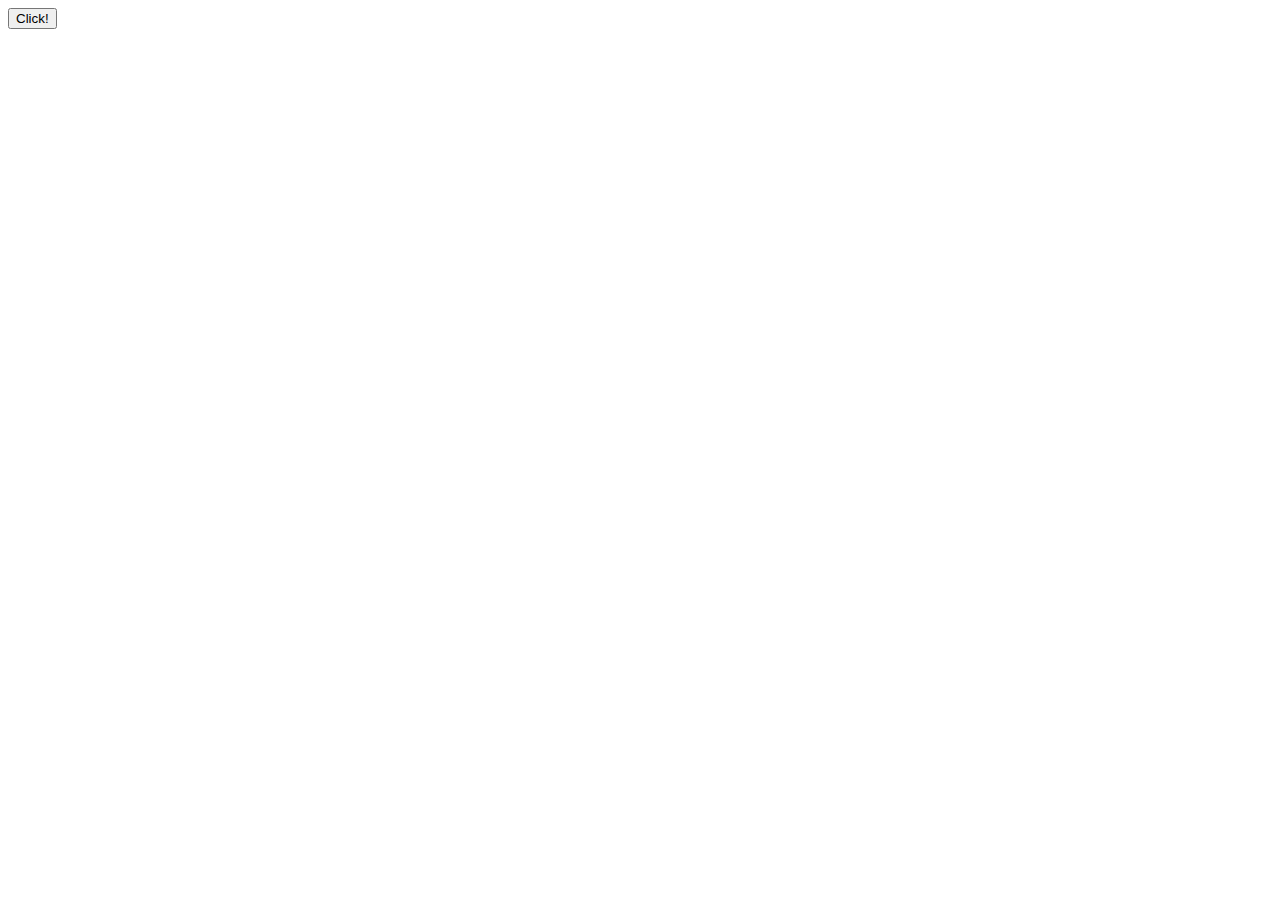
==== ZTM exercises/array/index.html @ dc1cf794 "upadated Exercise" ====
<!DOCTYPE html>
<html>
<head>
	<title>Array</title>
	<link rel="stylesheet" type="text/css" href="">
</head>
<body>
	<button onclick="learning()">Click!</button>
	<p id="open"></p>
<script type="text/javascript" src="script.js"></script>
</body>
</html>
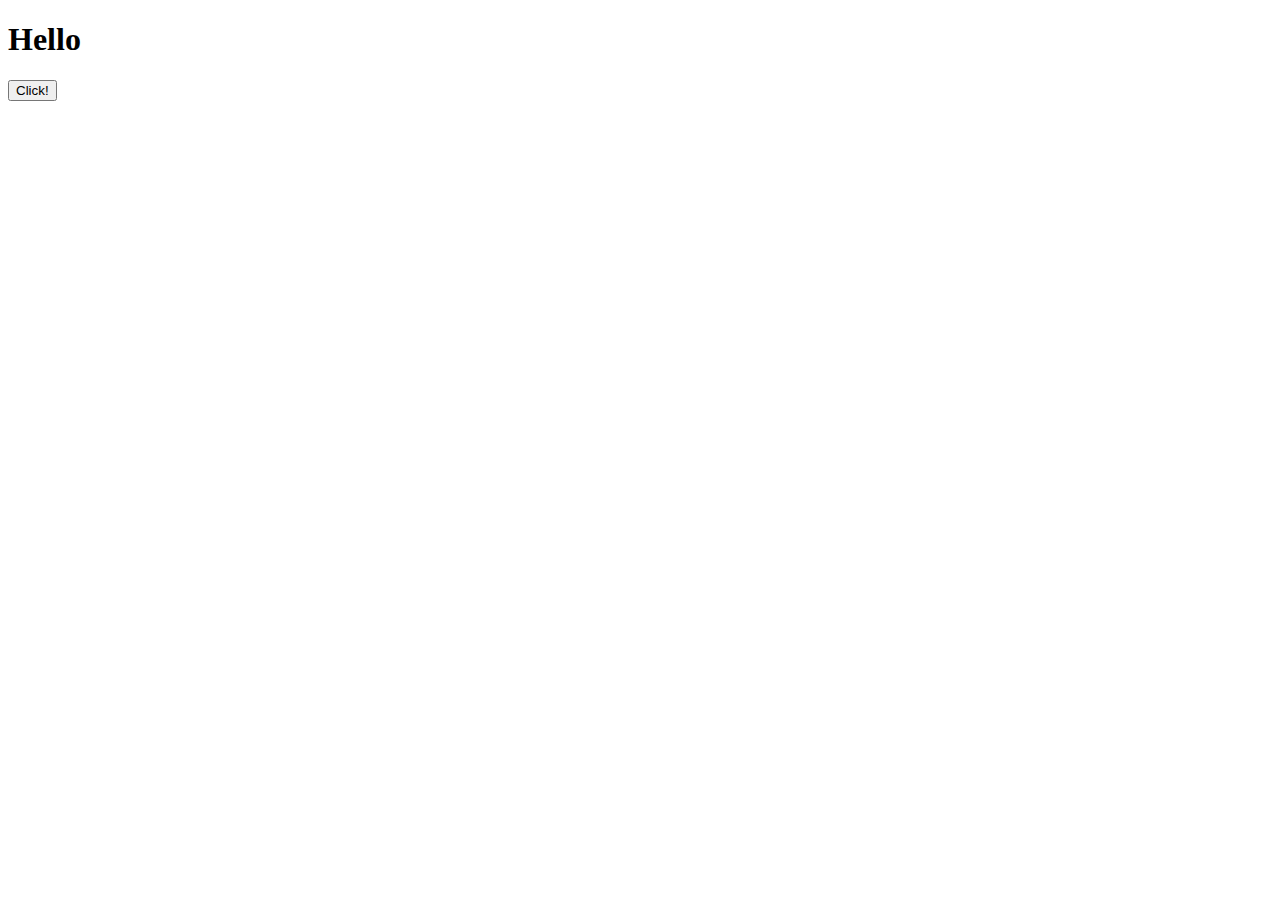
==== commit c9e55382: "updated" ====
--- a/ZTM exercises/array/index.html
+++ b/ZTM exercises/array/index.html
@@ -5,6 +5,7 @@
 	<link rel="stylesheet" type="text/css" href="">
 </head>
 <body>
+<h1>Hello</h1>
 	<button onclick="learning()">Click!</button>
 	<p id="open"></p>
 <script type="text/javascript" src="script.js"></script>
